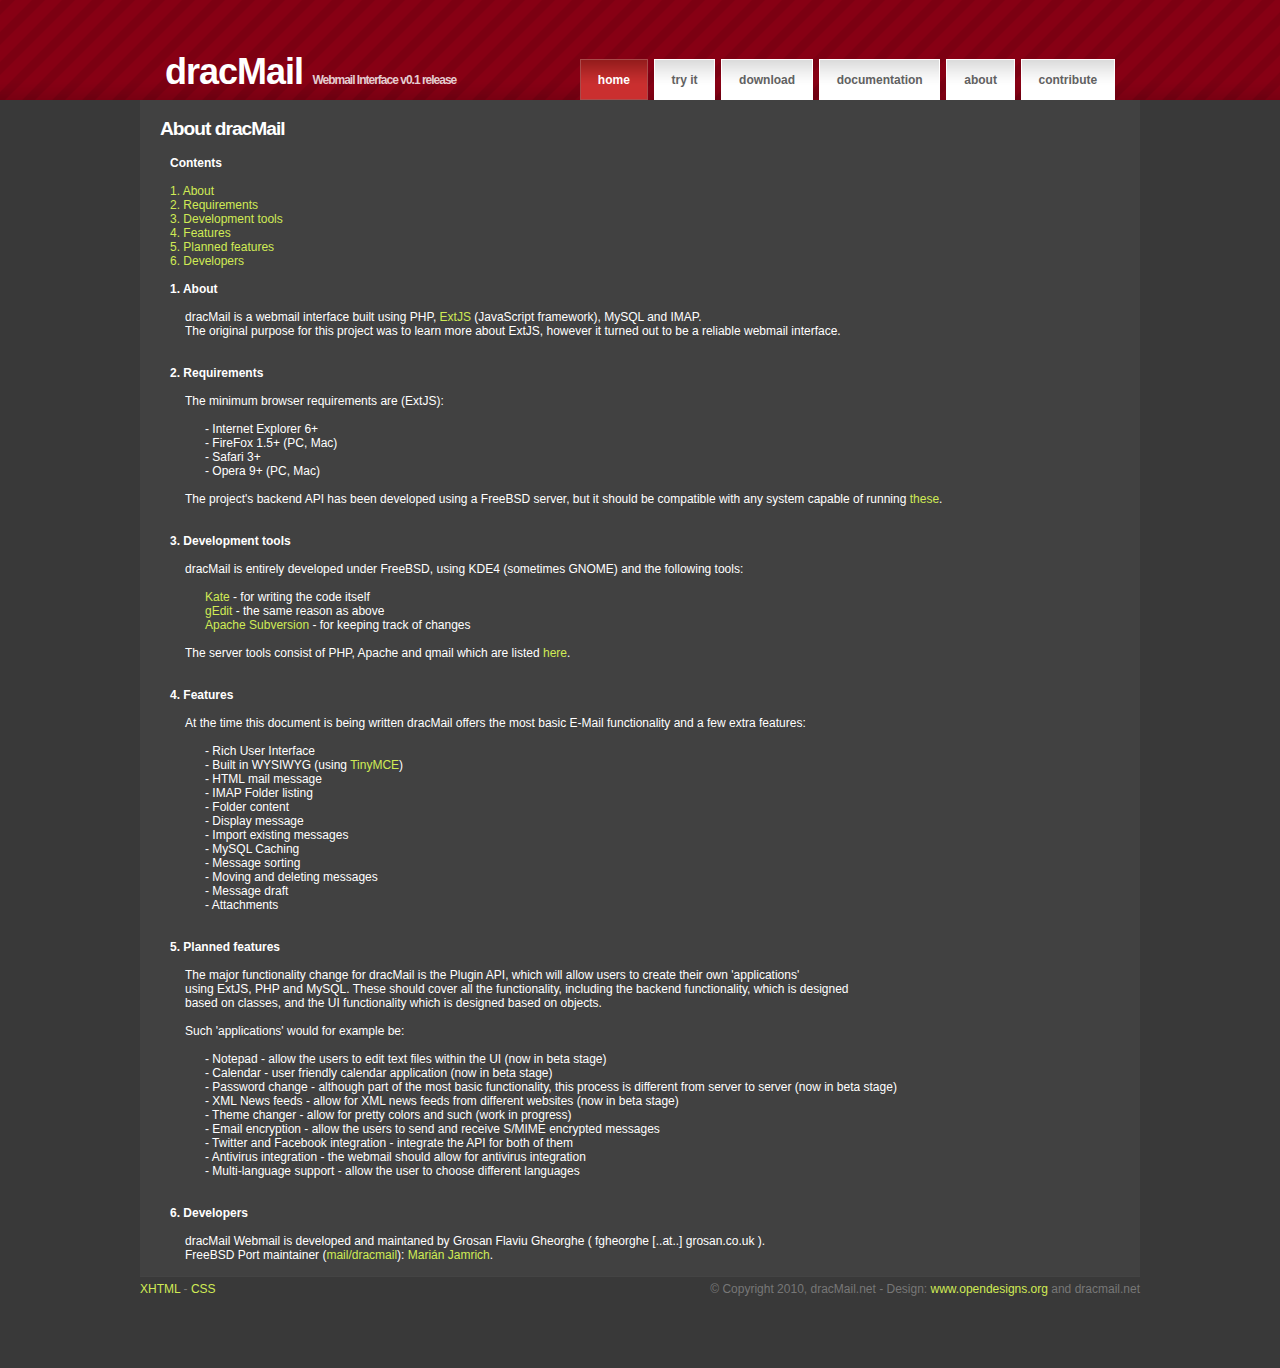
==== about.html @ 150b5ca0 "Initial import." ====
<!DOCTYPE html PUBLIC "-//W3C//DTD XHTML 1.0 Transitional//EN"
        "http://www.w3.org/TR/xhtml1/DTD/xhtml1-transitional.dtd">
<html xmlns="http://www.w3.org/1999/xhtml">
<head>
    <title>dracMail - Webmail Interface </title>
    <meta http-equiv="Content-Language" content="English"/>
    <meta http-equiv="Content-Type" content="text/html; charset=UTF-8"/>
    <meta name="author" content="Grosan Flaviu Gheorghe"/>
    <meta name="description" content="dracMail Webmail Interface"/>
    <meta name="keywords" content="webmail, imap, extjs, php, freebsd"/>
    <meta name="Robots" content="index,follow"/>
    <meta name="revisit-after" content="1 day"/>
    <meta name="Generator" content="gedit"/>
    <link rel="stylesheet" type="text/css" href="style.css" media="screen"/>
</head>
<body>
<div id="header">
    <div id="header_inner" class="fixed">
        <div id="logo">
            <h1><span>dracMail</span></h1>
            <h2>Webmail Interface v0.1 release</h2>
        </div>
        <div id="menu">
            <ul>
                <li><a href="/" class="active" title="home">home</a></li>
                <li><a href="/demo.html" title="try dracMail">try it</a></li>
                <li><a href="/download.html" title="download dracMail">download</a></li>
                <li><a href="/documentation.html" title="installation documentation">documentation</a></li>
                <li><a href="/about.html" title="about dracMail">about</a></li>
                <li><a href="/contribute.html" title="contribute">contribute</a></li>
            </ul>
        </div>
    </div>
</div>

<div class="content">
    <div id="main" style="background: #414141; position: relative; top: 0px;">
        <div class="content" style="padding-top: 2px;padding-left: 20px; padding-right: 5px;">
            <h2>About dracMail</h2>
            <div style="padding-left: 10px;">
                <b>Contents</b>
                <br/>
                <br/>
                <a href="#about">1. About</a>
                <br/>
                <a href="#requirements">2. Requirements</a>
                <br/>
                <a href="#development">3. Development tools</a>
                <br/>
                <a href="#features">4. Features</a>
                <br/>
                <a href="#planed">5. Planned features</a>
                <br/>
                <a href="#developers">6. Developers</a>
                <br/>
                <br/>
                <div id="about"><b>1. About</b></div>
                <div style="padding-left: 15px;">
                    <br/>
                    dracMail is a webmail interface built using PHP, <a href="http://www.sencha.com/ExtJS"
                                                                        target="_blank">ExtJS</a> (JavaScript
                    framework), MySQL and IMAP.
                    <br/>
                    The original purpose for this project was to learn more about ExtJS, however it turned out to be a
                    reliable webmail interface.
                </div>
                <br/>
                <br/>
                <div id="requirements"><b>2. Requirements</b></div>
                <div style="padding-left: 15px;">
                    <br/>
                    The minimum browser requirements are (ExtJS):
                    <br/>
                    <br/>
                    <div style="padding-left: 20px;">
                        - Internet Explorer 6+
                        <br/>
                        - FireFox 1.5+ (PC, Mac)
                        <br/>
                        - Safari 3+
                        <br/>
                        - Opera 9+ (PC, Mac)
                    </div>
                    <br/>
                    The project's backend API has been developed using a FreeBSD server, but it should be compatible
                    with any system capable of running <a
                        href="http://dracmail.net/?page=documentation#before">these</a>.
                </div>
                <br/>
                <br/>
                <div id="development"><b>3. Development tools</b></div>
                <div style="padding-left: 15px;">
                    <br/>
                    dracMail is entirely developed under FreeBSD, using KDE4 (sometimes GNOME) and the following tools:
                    <div style="padding-left: 20px;">
                        <br/>
                        <a href="http://kate-editor.org/" target="_blank">Kate</a> - for writing the code itself
                        <br/>
                        <a href="http://projects.gnome.org/gedit/" target="_blank">gEdit</a> - the same reason as above
                        <br/>
                        <a href="http://subversion.apache.org/" target="_blank">Apache Subversion</a> - for keeping
                        track of changes
                    </div>
                    <br/>
                    The server tools consist of PHP, Apache and qmail which are listed <a
                        href="http://dracmail.net/?page=documentation#before">here</a>.
                </div>
                <br/>
                <br/>
                <div id="features"><b>4. Features</b></div>
                <div style="padding-left: 15px;">
                    <br/>
                    At the time this document is being written dracMail offers the most basic E-Mail functionality and a
                    few extra features:
                    <br/>
                    <div style="padding-left: 20px;">
                        <br/>
                        - Rich User Interface
                        <br/>
                        - Built in WYSIWYG (using <a href="http://tinymce.moxiecode.com/" target="_blank">TinyMCE</a>)
                        <br/>
                        - HTML mail message
                        <br/>
                        - IMAP Folder listing
                        <br/>
                        - Folder content
                        <br/>
                        - Display message
                        <br/>
                        - Import existing messages
                        <br/>
                        - MySQL Caching
                        <br/>
                        - Message sorting
                        <br/>
                        - Moving and deleting messages
                        <br/>
                        - Message draft
                        <br/>
                        - Attachments
                    </div>
                </div>
                <br/>
                <br/>
                <div id="planed"><b>5. Planned features</b></div>
                <div style="padding-left: 15px;">
                    <br/>
                    The major functionality change for dracMail is the Plugin API, which will allow users to create
                    their own 'applications'
                    <br/>
                    using ExtJS, PHP and MySQL. These should cover all the functionality, including the backend
                    functionality, which is designed
                    <br/>
                    based on classes, and the UI functionality which is designed based on objects.
                    <br/>
                    <br/>
                    Such 'applications' would for example be:
                    <div style="padding-left: 20px;">
                        <br/>
                        - Notepad - allow the users to edit text files within the UI (now in beta stage)
                        <br/>
                        - Calendar - user friendly calendar application (now in beta stage)
                        <br/>
                        - Password change - although part of the most basic functionality, this process is different
                        from server to server (now in beta stage)
                        <br/>
                        - XML News feeds - allow for XML news feeds from different websites (now in beta stage)
                        <br/>
                        - Theme changer - allow for pretty colors and such (work in progress)
                        <br/>
                        - Email encryption - allow the users to send and receive S/MIME encrypted messages
                        <br/>
                        - Twitter and Facebook integration - integrate the API for both of them
                        <br/>
                        - Antivirus integration - the webmail should allow for antivirus integration
                        <br/>
                        - Multi-language support - allow the user to choose different languages
                    </div>
                </div>
                <br/>
                <br/>
                <div id="developers"><b>6. Developers</b></div>
                <div style="padding-left: 15px;">
                    <br/>
                    dracMail Webmail is developed and maintaned by Grosan Flaviu Gheorghe ( fgheorghe [..at..]
                    grosan.co.uk ).
                    <br/>
                    FreeBSD Port maintainer (<a href="http://www.freshports.org/mail/dracmail/." target="_blank">mail/dracmail</a>):
                    <a href="http://www.bwelectronics.sk/jamrich" target="_blank">Mari&#225;n Jamrich</a>.
                </div>
            </div>
            <br/>
        </div>
    </div>
    <div id="footer">
        <div class="right">
            &copy; Copyright 2010, dracMail.net - Design: <a href="http://www.opendesigns.org/" target="_blank">www.opendesigns.org</a>
            and dracmail.net
        </div>
        <a href="http://validator.w3.org/check?uri=referer" title="Validate" target="_blank">XHTML</a> -
        <a href="http://jigsaw.w3.org/css-validator/check/referer" title="Validate" target="_blank">CSS</a>
    </div>
</div>

<script>
    (function (i, s, o, g, r, a, m) {
        i['GoogleAnalyticsObject'] = r;
        i[r] = i[r] || function () {
            (i[r].q = i[r].q || []).push(arguments)
        }, i[r].l = 1 * new Date();
        a = s.createElement(o),
            m = s.getElementsByTagName(o)[0];
        a.async = 1;
        a.src = g;
        m.parentNode.insertBefore(a, m)
    })(window, document, 'script', '//www.google-analytics.com/analytics.js', 'ga');

    ga('create', 'UA-44825595-1', 'dracmail.net');
    ga('send', 'pageview');

</script>

</body>
</html>
---- style.css ----
div.fluid
{
width: 90% !important;
}

div.fixed
{
width: 950px !important;
}



body
{
background : #393939;
color: white;
font-size: 9pt;
font-family: "trebuchet ms", helvetica, sans-serif;
margin:0px;
}

br.clear
{
clear: both;
}

img
{
padding: 3px;
border: solid 1px #e1e1e1;
}

img.floatTL
{
float: left;
margin-right: 1.5em;
margin-bottom: 1.5em;
margin-top: 0.5em;
}

a:hover
{
text-decoration: none;
}

p
{
line-height: 1.8em;
}

#header
{
width:100%;
height:100px;
background: #440000 url('img/n1.gif') repeat-x;
}

#header_inner
{
position: relative;
width: 950px;
height:100px;
margin: 0 auto;
}

/* Logo */

#logo
{
position: absolute;
bottom: 0.6em;
}

#logo h1
{
display: inline;
color: #fff;
font-size: 3em;
}

#logo h2
{
display: inline;
padding-left: 0.5em;
color: #E5CCD0;
font-size: 1.0em;
}

/* Menu */

#menu
{
position: absolute;
right: 0em;
bottom: 0em;
}

#menu ul
{
list-style: none;
}

#menu li
{
float: left;
}

#menu li a
{
margin-left: 0.5em;
display: block;
padding: 1.1em 1.4em 1.0em 1.4em;
background: #fff url('img/n4.gif') repeat-x;
border: solid 1px #fff;
color: #616161;
font-weight: bold;
font-size: 1.0em;
text-transform: lowercase;
text-decoration: none;
}

#menu li a.active
{
background: #CA2F2F url('img/n3.gif') repeat-x;
color: #fff;
border: solid 1px #A94B4B;
}



a {
color : #d0eb55;
background : inherit;
text-decoration : none;
}
a:hover {
color : #d0eb55;
background : inherit;
text-decoration : underline;
}
p {
margin : 5px 0;
}
h1 {
font : bold 1.8em Arial, Sans-Serif;
padding : 8px 0 4px 0;
margin : 0;
letter-spacing : -1px;
}
h2 {
font : bold 1.6em Arial, Sans-Serif;
letter-spacing : -1px;
}
h3 {
padding : 4px 0;
margin : 0;
}
ul {
margin : 0;
padding : 0;
list-style : none;
}
img {
border : 0;
}
hr {
height : 1px;
border-style : none;
color : #d0d0d0;
background-color : #c0c0c0;
margin : 10px 0;
}
ol {
padding : 0;
margin : 0;
}
.code {
padding : 3px 5px 3px 35px;
border : 1px solid #666;
list-style-type : decimal-leading-zero;
font-family : Courier;
}
.notes {
padding : 3px 35px 3px 35px;
background-color : #454545;
border : 1px solid #666;
}
.code code {
font-family : Monaco, "Courier New", Tahoma;
font-size : 1.2em;
}
.code li {
margin : 2px 0;
padding : 0 5px;
background : #333;
}
.code li.t1 {
padding-left : 4ex;
}
.code li.t2 {
padding-left : 8ex;
}
.code li.t3 {
padding-left : 12ex;
}
.code li.t4 {
padding-left : 16ex;
}
.code li.t5 {
padding-left : 20ex;
}
.code li.t6 {
padding-left : 24ex;
}
.code li.t7 {
padding-left : 28ex;
}
.code li.t8 {
padding-left : 32ex;
}
.content {
margin-left: auto;
margin-right: auto;
width : 1000px;
}
#topbar {
height : 35px;
background : #212121;
width : 100%;
}
#topbar #icons {
float : right;
margin : 10px 0 0;
padding : 0;
}
#topbar #icons img {
padding-right : 4px;
border : 0;
}
.url {
padding : 10px 0;
}
.url a {
color : #454545;
text-decoration : none;
}
.url a:hover {
color : #fff;
}
#top {
padding-top : 0;
background : #3d3d3b url(img/topbg.gif) repeat-x;
height : 85px;
margin-bottom : 25px;
}
#top h1 {
font : bold 2.6em Arial, Sans-Serif;
padding : 20px 0 0 0;
margin : 0;
letter-spacing : 1px;
color : #d0eb55;
}
#top a:hover {
text-decoration : none;
}
#top h2 {
font : 0.9em Arial, Sans-Serif;
letter-spacing : 0;
margin : 0;
padding : 0;
}
.right_side {
float : right;
width : 202px;
background : inherit;
overflow : hidden;
}
.right_side .pad {
padding : 0 0 10px 17px;
}
.right_side p {
padding : 0 0 5px 5px;
}
.right_side ul {
padding : 3px 0 12px 5px;
}
.right_side li {
line-height : 18px;
background : inherit;
list-style : square;
padding-left : 0px;
margin-left : 17px;
color : #b4e04a;
}
.right_side a {
background : inherit;
text-decoration : none;
}
.right_side a:hover {
text-decoration : underline;
}
.right_side h3 {
color : #eee;
font : bold 1.2em Arial, Sans-Serif;
background : url(img/rmenuhead.gif) no-repeat top;
width : 202px;
height : 30px;
padding-top : 7px;
text-indent : 10px;
}
#left_side {
background : inherit;
margin-bottom : 10px;
margin-left: auto;
margin-right: auto;
width : 750px;
}
#left_side .intro {
background : #414141;
color : #fff;
}
#left_side .intro .pad {
padding : 10px;
}
#left_side .intro a {
color : #b4e04a;
text-decoration : none;
}
#left_side .intro a:hover {
color : #cdff56;
text-decoration : underline;
}
#left_side .mpart {
padding : 20px 0 0 0;
}
#left_side h2 {
background : inherit;
padding : 0;
margin : 0;
font : 1.8em verdana, Arial, Sans-Serif;
}
#left_side .mpart h3 {
background : inherit;
padding : 0;
margin : 0 0 15px 0;
font : 0.9em verdana, Arial, Sans-Serif;
color : #a5a5a5;
}
#left_side p {
color : #e7e7e7;
padding : 0;
text-align : justify;
}
#left_side img {
float : left;
padding : 0 10px 5px 0;
}
#left_side blockquote {
padding-left : 10px;
border-left : 3px solid #a7cc44;
margin : 10px 0 10px 25px;
}
.date {
padding : 7px 35px 0 0;
margin : 10px 0 25px 0;
text-align : right;
background : url(img/commentb.gif) no-repeat top right;
height : 32px;
}
.date a {
font : bold 1.2em Arial, Sans-Serif;
color : #a9bc52;
background : transparent;
}
#left_side .rs {
float : right;
margin : 0 0 0 10px;
border : 1px solid #888;
padding : 5px;
background : inherit;
}
#left_side ul {
list-style-position : inside;
margin-left : 2px;
}
#left_side ul li {
list-style-type : square;
margin-left : 15px;
}
#left_side ul ul li {
list-style : none;
margin-left : 10px;
list-style-type : lower-alpha;
list-style-position : inside;
}
#left_side .greybox {
border : 1px solid #ccc;
background : #f5f5f5;
width : 628px;
padding : 10px;
}
#footer {
clear : both;
width : 1000px;
margin : 0 0 6em 0;
padding-top : 5px;
color : #777;
border-top : 1px solid #444;
background : inherit;
}

#footer .right {
float : right;
}
#footer a {
text-decoration : none;
background : inherit;
}
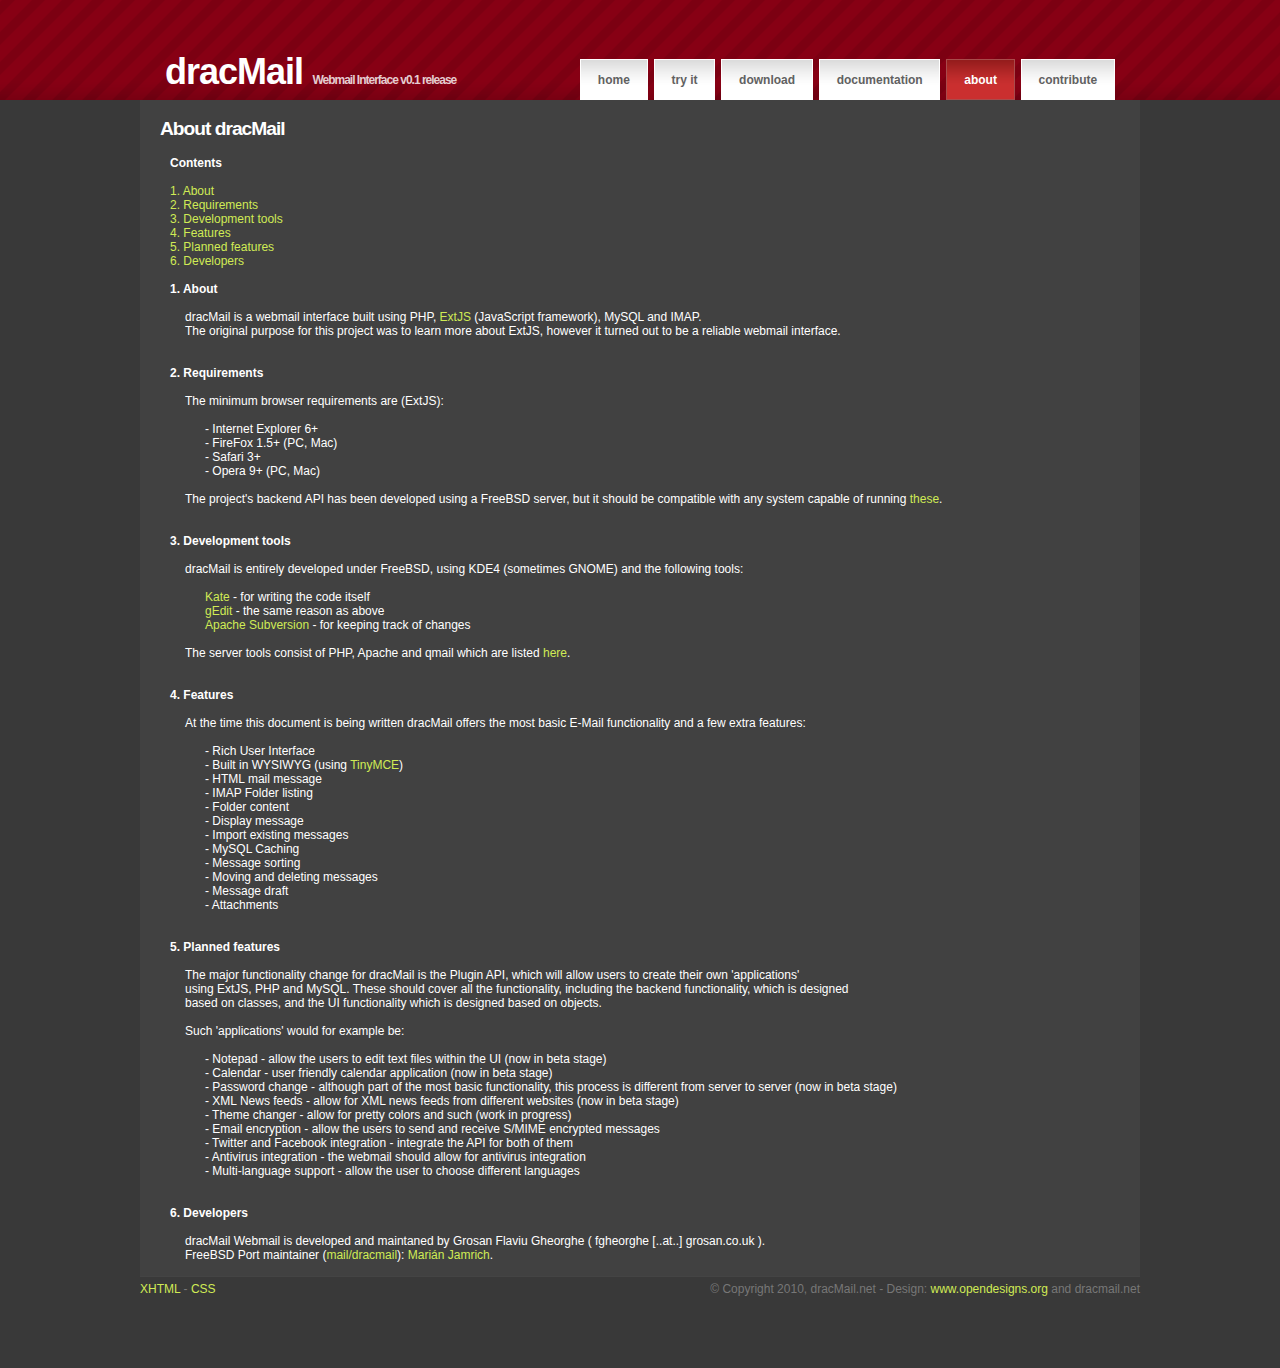
==== commit eff1c937: "Style changes." ====
--- a/about.html
+++ b/about.html
@@ -22,11 +22,11 @@
         </div>
         <div id="menu">
             <ul>
-                <li><a href="/" class="active" title="home">home</a></li>
+                <li><a href="/" title="home">home</a></li>
                 <li><a href="/demo.html" title="try dracMail">try it</a></li>
                 <li><a href="/download.html" title="download dracMail">download</a></li>
                 <li><a href="/documentation.html" title="installation documentation">documentation</a></li>
-                <li><a href="/about.html" title="about dracMail">about</a></li>
+                <li><a href="/about.html" class="active" title="about dracMail">about</a></li>
                 <li><a href="/contribute.html" title="contribute">contribute</a></li>
             </ul>
         </div>
